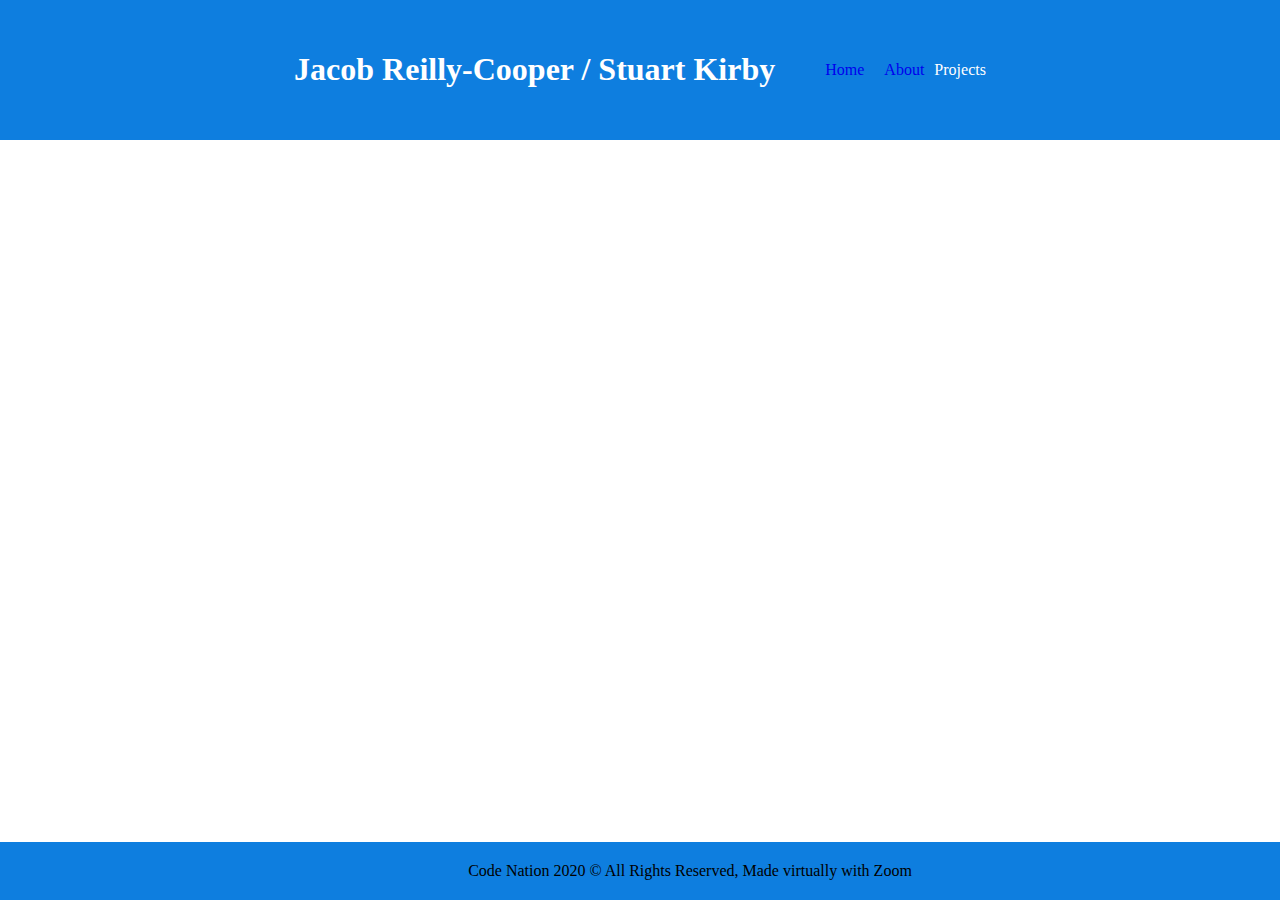
==== about.html @ 92dbfc07 "Add files via upload" ====
<!DOCTYPE html>
<html lang="en">
<head>
    <meta charset="UTF-8">
    <meta name="viewport" content="width=device-width, initial-scale=1.0">
    <title>Digital Portfolio</title>
    <link rel="stylesheet" href="style.css">
</head>
<body>
    <div class="navbar">
        <h1>Jacob Reilly-Cooper / Stuart Kirby</h1>
        <ul>
            <li><a href="index.html">Home</a><li>
            <li><a href="about.html">About</a></li>
            <div class="dropdown">
                <li class="dropdownButton">Projects</li>
                <div class="dropdownContent"> <!-- camel casing-->
                    <a href="#">Project 1</a>
                    <a href="#">Project 2</a>
                    <a href="#">Project 3</a>
                </div>
            </div>
        </ul>    
    </div>


    <div class="footer">
        Code Nation 2020 &copy; All Rights Reserved, Made virtually with Zoom
    </div>

</body>
</html>
---- style.css ----
body {
    margin: 0;
    padding: 0;
}

a {
    text-decoration: none;
}

.navbar {
    /* background-image: linear-gradient(red, yellow); */
    background-color: rgb(14, 126, 223);
    color: white;
    justify-content: center;
    align-items: center;
    padding: 30px 20px;
    display: flex;
}

.navbar ul li {
    list-style-type: none;
    display: inline-block;
}

.navbar li a {
    text-decoration: none;
    padding: 15px 10px;
}

.dropdown {
    float: right;
    overflow: hidden;
}

.dropdown .dropdownButton {
    border: none;
    outline: none;
    background-color: inherit;
    font-family: inherit;
    font-size: 16px;
}

.dropdownContent {
    display: none;
    position: absolute;
    background-color: rgb(14, 126, 223);
    min-width: 100px;
    z-index: 1;
}

.dropdownContent a {
    float: none;
    padding: 10px 15px;
    display: block;
    text-align: left;
}

.dropdownContent a:hover {
    background-color: black;
    color: rgb(14, 126, 223);
}

.dropdown:hover .dropdownContent {
    display: block;
}

.container {
    text-align: left;
    justify-content: left;
    display: flex;
    flex-wrap: wrap;
}

.title {
    width: 100%;
    margin-top: 40px;
    margin-bottom: 40px;
}

.image-container {
    width: 33.33%;
}

.image-container img {
    width: 150px;
}

.button {
    text-decoration: none;
    padding: 15px 20px;
    background-color: rgb(14, 126, 223);
    border-radius: 5px;
    display: inline-block;
}

.column {
    float: left;
    width: 31.33%;
    padding: 15px;
}

.row:after {
    content: "";
    display: table;
    clear: both;
}

@media screen and (max-width: 640px) {
    .column {
        width: 100%;
    }
}


.footer {
    text-align: center;
    background-color: rgb(14, 126, 223);
    padding: 20px 50px;
    position: absolute;
    bottom: 0;
    width: 100%;
}

/* 
px are great for demo purposes
 */


/* 
key : value pair
color: red
font-size: 15px
 */

/* () [] {} */
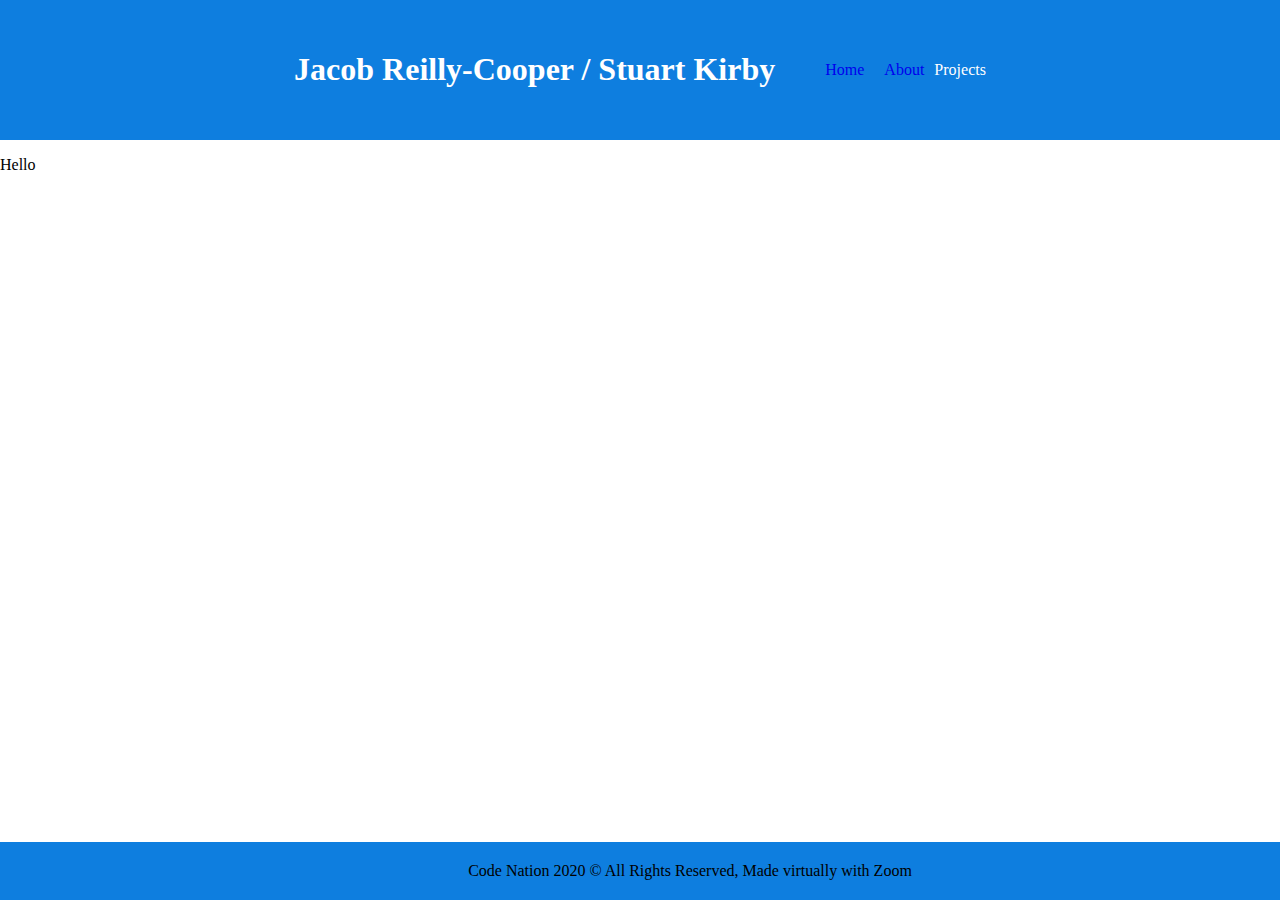
==== commit 9820419a: "Add files via upload" ====
--- a/about.html
+++ b/about.html
@@ -23,6 +23,10 @@
         </ul>    
     </div>
 
+    <div>
+        <p>Hello</p>
+    </div>
+
 
     <div class="footer">
         Code Nation 2020 &copy; All Rights Reserved, Made virtually with Zoom
